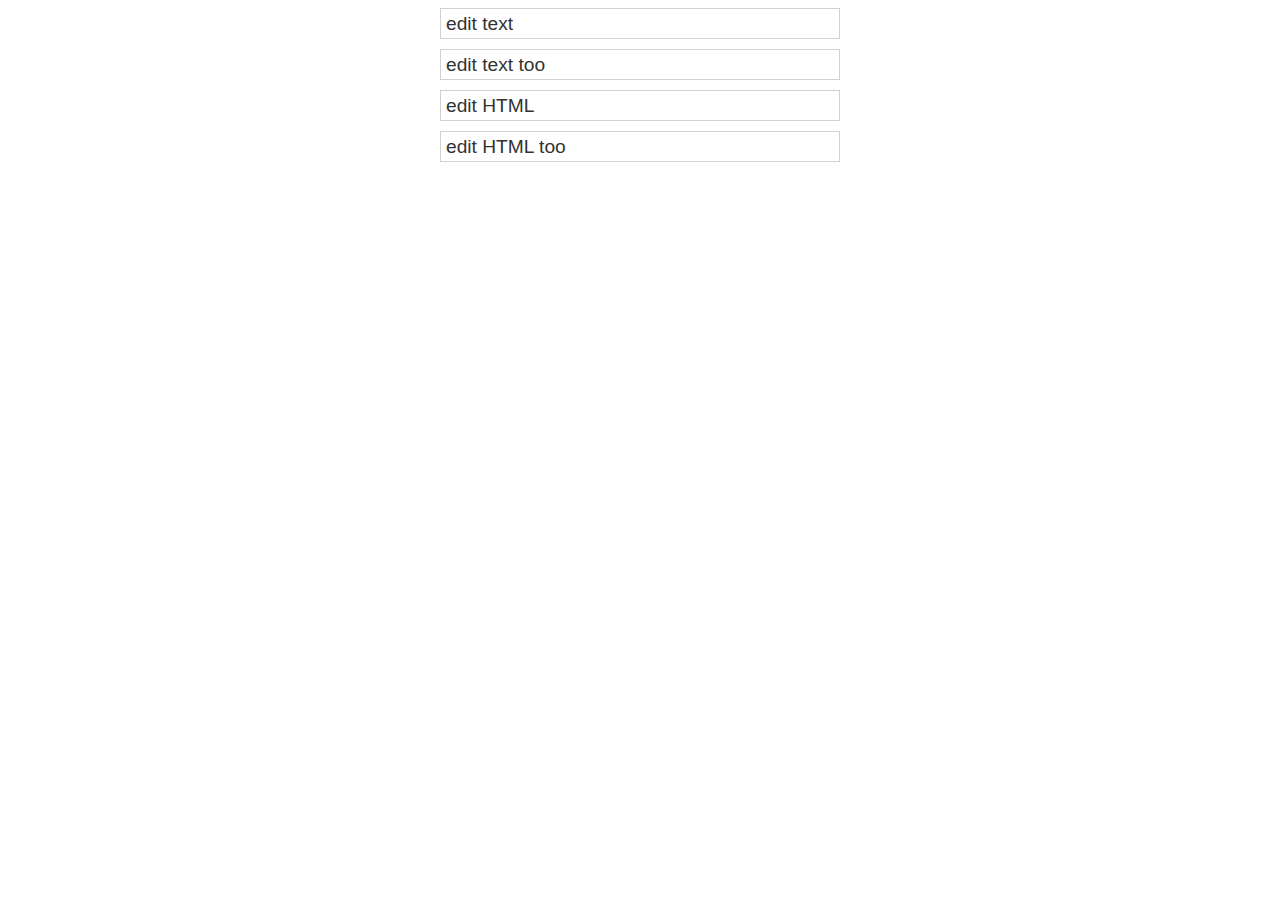
==== Demos/index.html @ 82578d08 "initial commit" ====
<!DOCTYPE HTML PUBLIC "-//W3C//DTD XHTML 1.0 Transitional//EN" "https://www.w3.org/TR/xhtml1/DTD/xhtml1-transitional.dtd">
<html xmlns="http://www.w3.org/1999/xhtml"><head>


<meta http-equiv="Content-Type" content="text/html; charset=UTF-8"/>
<title>InPlaceEditor</title>
<style type="text/css">
html {

	font-family:Arial, Helvetica, sans-serif;
	color: #333;
	font-size:1.2em;
}
body {

	line-height:1.2;
}

.text, .html {

	border: 1px solid #d1d1d1;
	margin: 0 0 10px;
	padding: 3px 5px;
}

form {

	width: 400px;
	margin: 0 auto;
}

textarea, input[type=text] {

	border: 1px solid #D1D1D1;
	width: 99%;	
}

.html + span, .text + span {

	margin-bottom: 10px;
	display: block;
}
.html + span a, .text + span a {

	font-size: 60%;
	text-decoration: none;
	color: #e00;
}
.html + span a ~ a, .text + span a ~ a {

	font-size: 90%;
	text-decoration: none;
	color: #00e;   
	text-transform: uppercase;
}

</style>
<script type="text/javascript" src="../mootools.js"></script>
<script type="text/javascript" src="../Source/InPlaceEditor.js"></script>

<script type="text/javascript">
//<![CDATA[

	window.addEvent('domready', function () {

		new InPlaceEditor( '.text',{
							property: 'text', 
							onChange: function () {

							
								console.log(arguments)
							}
						});
		new InPlaceEditor('.html', {
							property: 'html', 
							onChange: function () {

							
								console.log(arguments)
							}
		
		});
	})
//]]></script>
</head><body>
		<form action="" method="get">
       
			<div class="text">edit text</div>
			<div class="text">edit text too</div>
			<div class="html"><span>edit HTML</span></div>
			<div class="html"><span>edit HTML too</span></div>
		</form>
</body></html>
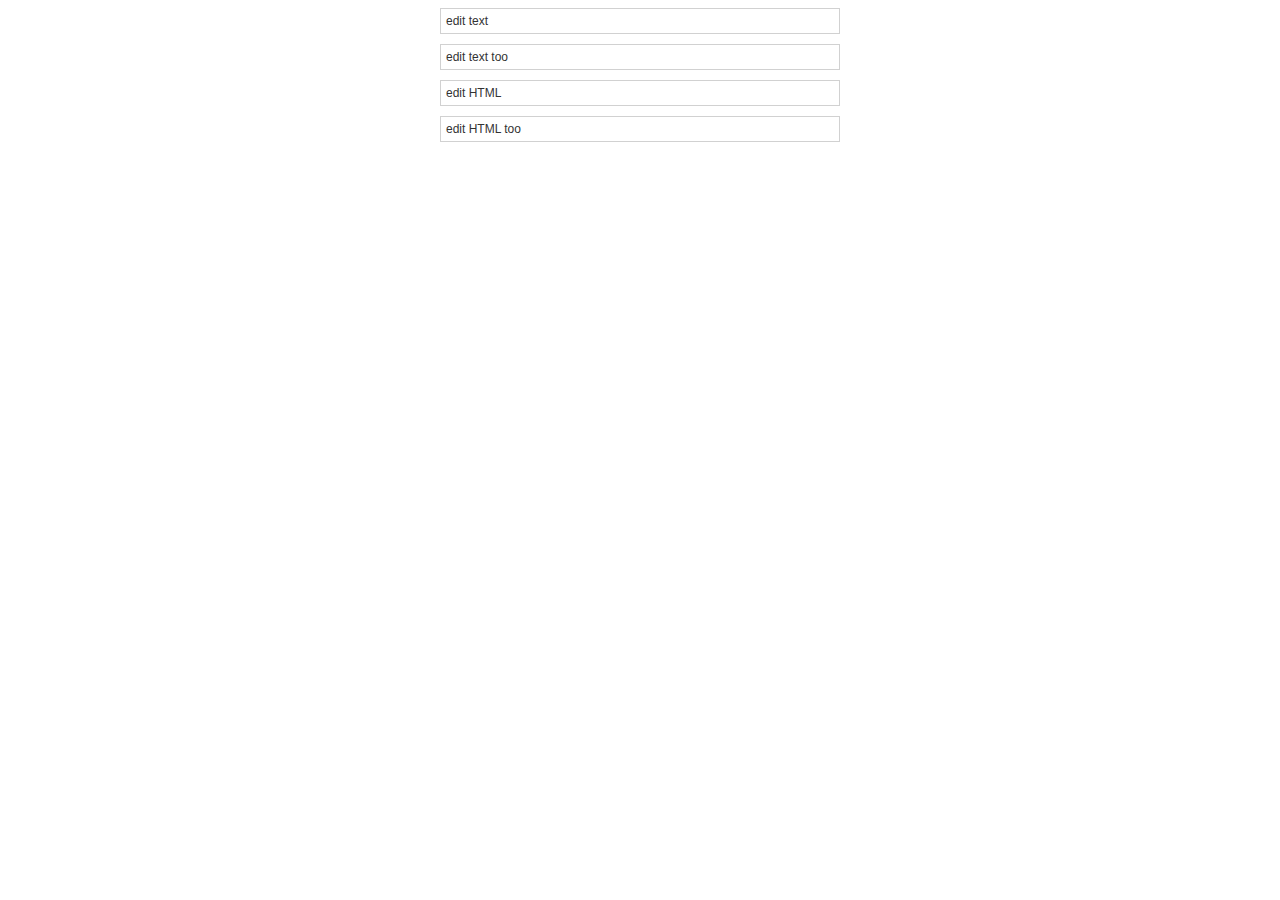
==== commit 8c931e63: "adding validator and data api" ====
--- a/Demos/index.html
+++ b/Demos/index.html
@@ -1,61 +1,13 @@
-<!DOCTYPE HTML PUBLIC "-//W3C//DTD XHTML 1.0 Transitional//EN" "https://www.w3.org/TR/xhtml1/DTD/xhtml1-transitional.dtd">
+<!DOCTYPE HTML>
 <html xmlns="http://www.w3.org/1999/xhtml"><head>
 
 
 <meta http-equiv="Content-Type" content="text/html; charset=UTF-8"/>
 <title>InPlaceEditor</title>
-<style type="text/css">
-html {
 
-	font-family:Arial, Helvetica, sans-serif;
-	color: #333;
-	font-size:1.2em;
-}
-body {
-
-	line-height:1.2;
-}
-
-.text, .html {
-
-	border: 1px solid #d1d1d1;
-	margin: 0 0 10px;
-	padding: 3px 5px;
-}
-
-form {
-
-	width: 400px;
-	margin: 0 auto;
-}
-
-textarea, input[type=text] {
-
-	border: 1px solid #D1D1D1;
-	width: 99%;	
-}
-
-.html + span, .text + span {
-
-	margin-bottom: 10px;
-	display: block;
-}
-.html + span a, .text + span a {
-
-	font-size: 60%;
-	text-decoration: none;
-	color: #e00;
-}
-.html + span a ~ a, .text + span a ~ a {
-
-	font-size: 90%;
-	text-decoration: none;
-	color: #00e;   
-	text-transform: uppercase;
-}
-
-</style>
+<link rel="stylesheet" type="text/css" href="demo.css">
 <script type="text/javascript" src="../mootools.js"></script>
+<script type="text/javascript" src="../mootools/Element.Data.js"></script>
 <script type="text/javascript" src="../Source/InPlaceEditor.js"></script>
 
 <script type="text/javascript">
@@ -63,8 +15,9 @@
 
 	window.addEvent('domready', function () {
 
-		new InPlaceEditor( '.text',{
+		new InPlaceEditor('.text', {
 							property: 'text', 
+							validate: 'required',
 							onChange: function () {
 
 							
@@ -73,6 +26,7 @@
 						});
 		new InPlaceEditor('.html', {
 							property: 'html', 
+							validate: 'required',
 							onChange: function () {
 
 							
--- a/Demos/demo.css
+++ b/Demos/demo.css
@@ -0,0 +1,66 @@
+
+html {
+
+	font-family:Arial, Helvetica, sans-serif;
+	color: #333;
+	font-size:1.2em;
+}
+body {
+
+	line-height:1.5;
+	font-size:12px;
+}
+
+a {
+
+	font-size: 12px;
+	text-decoration: none;
+}
+
+.text, .html {
+
+	border: 1px solid #d1d1d1;
+	margin: 0 0 10px;
+	padding: 3px 5px;
+}
+
+form {
+
+	width: 400px;
+	margin: 0 auto;
+}
+
+textarea, input[type=text] {
+
+	border: 1px solid #D1D1D1;
+	width: 99%;	
+}
+
+.html + span, .text + span {
+
+	margin-bottom: 10px;
+	/* display: block; */
+}
+.inplace-edit [type=submit] {
+
+	border: 1px solid #ccc;
+	background: #E1DCDC;
+	color: #767474;
+	cursor: pointer;
+	font-weight: bold;
+}
+.inplace-edit [type=reset] {
+
+	border: 0;
+	cursor: pointer;
+	background: transparent;
+	color: #0E7BFE;
+	border-bottom: 1px dotted;
+	padding: 0;
+}
+
+.separator {
+
+	font-size: 12px;
+	margin: 0 5px;
+}
